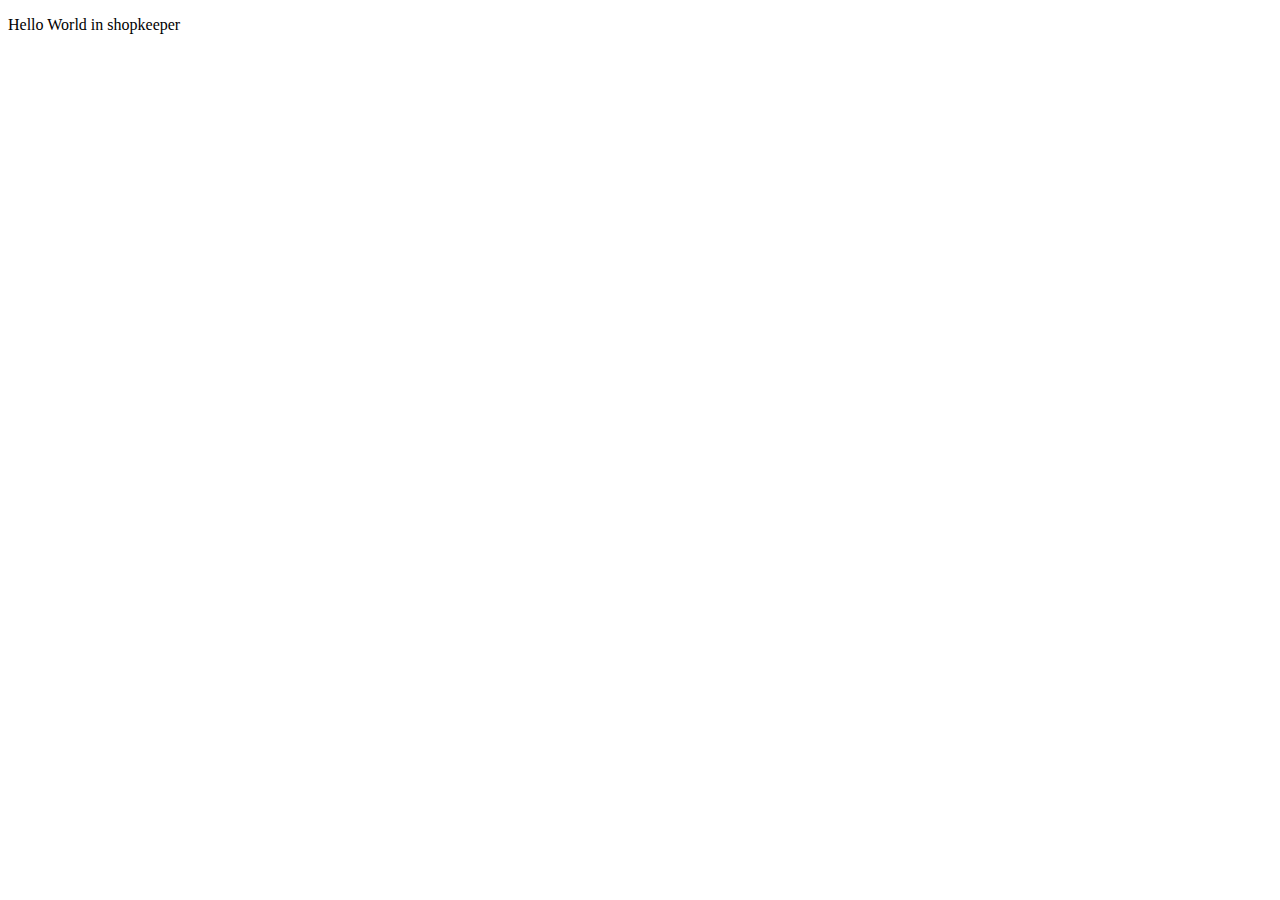
==== shopkeeper.html @ 1b2b2cfc "first commit" ====
<!DOCTYPE html>
<html lang="en">
<head>
    <meta charset="UTF-8">
    <meta name="viewport" content="width=device-width, initial-scale=1.0">
    <title>Document</title>
</head>
<body>
    <p>Hello World in shopkeeper</p>
</body>
</html>
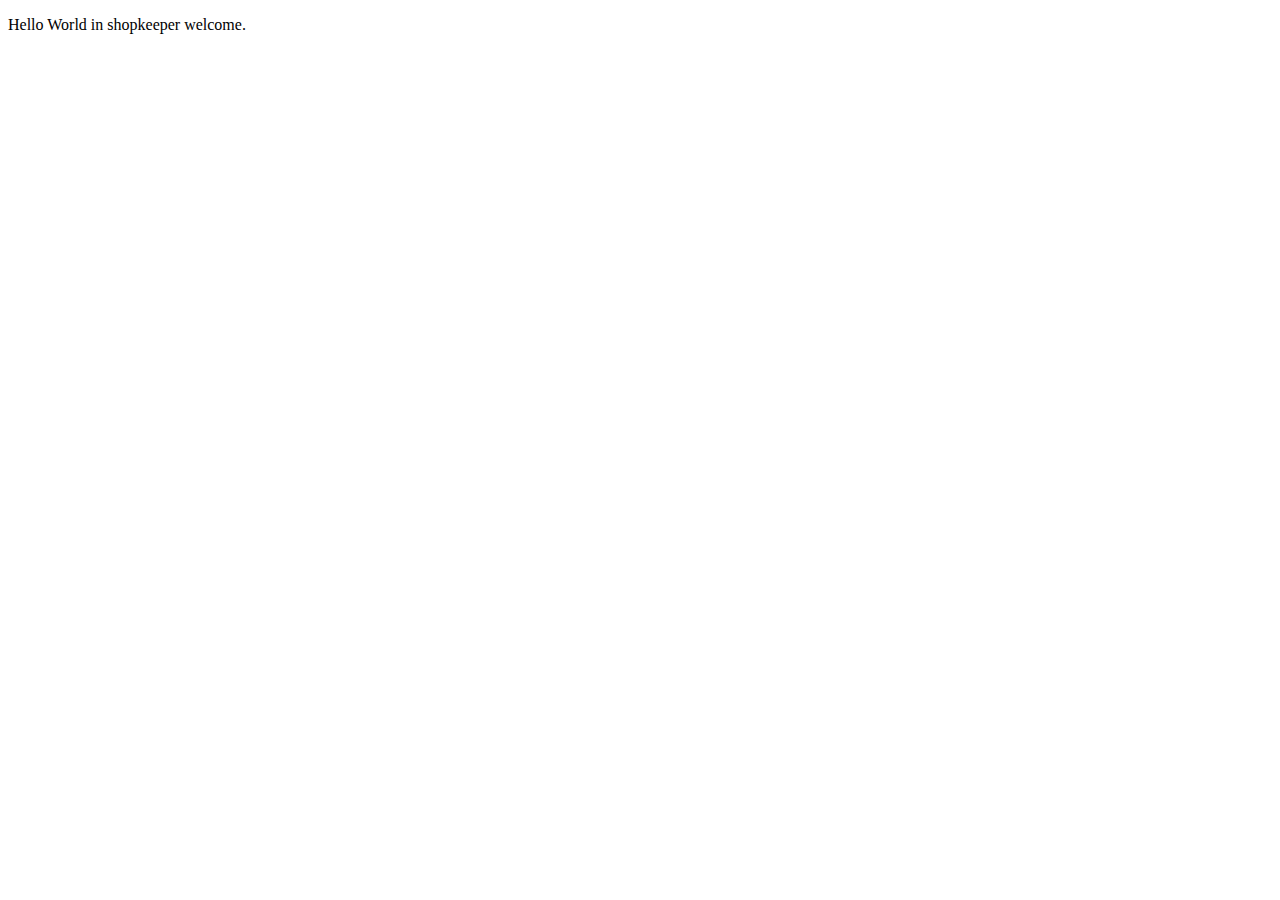
==== commit c1cc7525: "Update shopkeeper.html" ====
--- a/shopkeeper.html
+++ b/shopkeeper.html
@@ -6,6 +6,6 @@
     <title>Document</title>
 </head>
 <body>
-    <p>Hello World in shopkeeper</p>
+    <p>Hello World in shopkeeper welcome.</p>
 </body>
-</html>+</html>
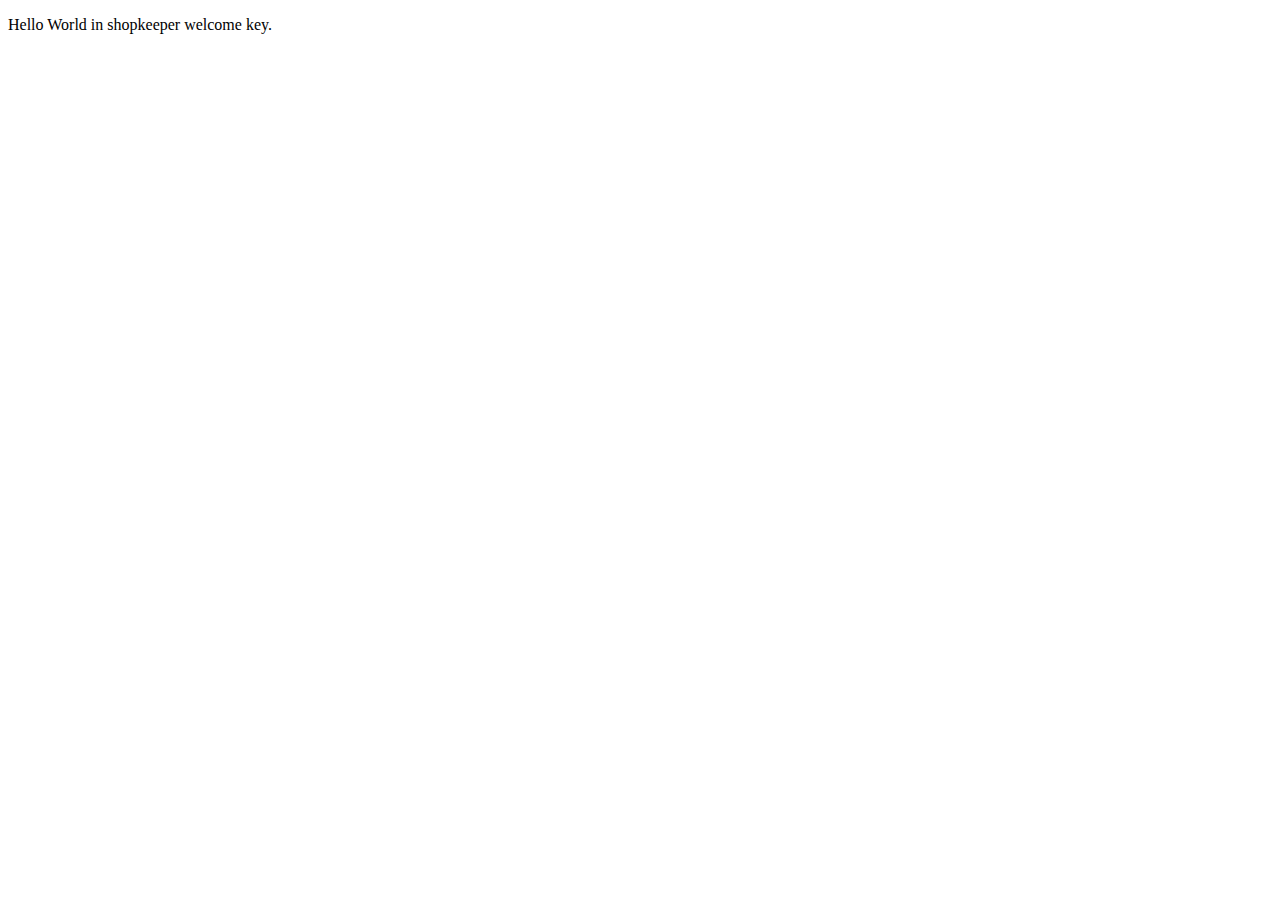
==== commit 8c5ad917: "changes in shopkeeper" ====
--- a/shopkeeper.html
+++ b/shopkeeper.html
@@ -6,6 +6,6 @@
     <title>Document</title>
 </head>
 <body>
-    <p>Hello World in shopkeeper welcome.</p>
+    <p>Hello World in shopkeeper welcome key.</p>
 </body>
 </html>
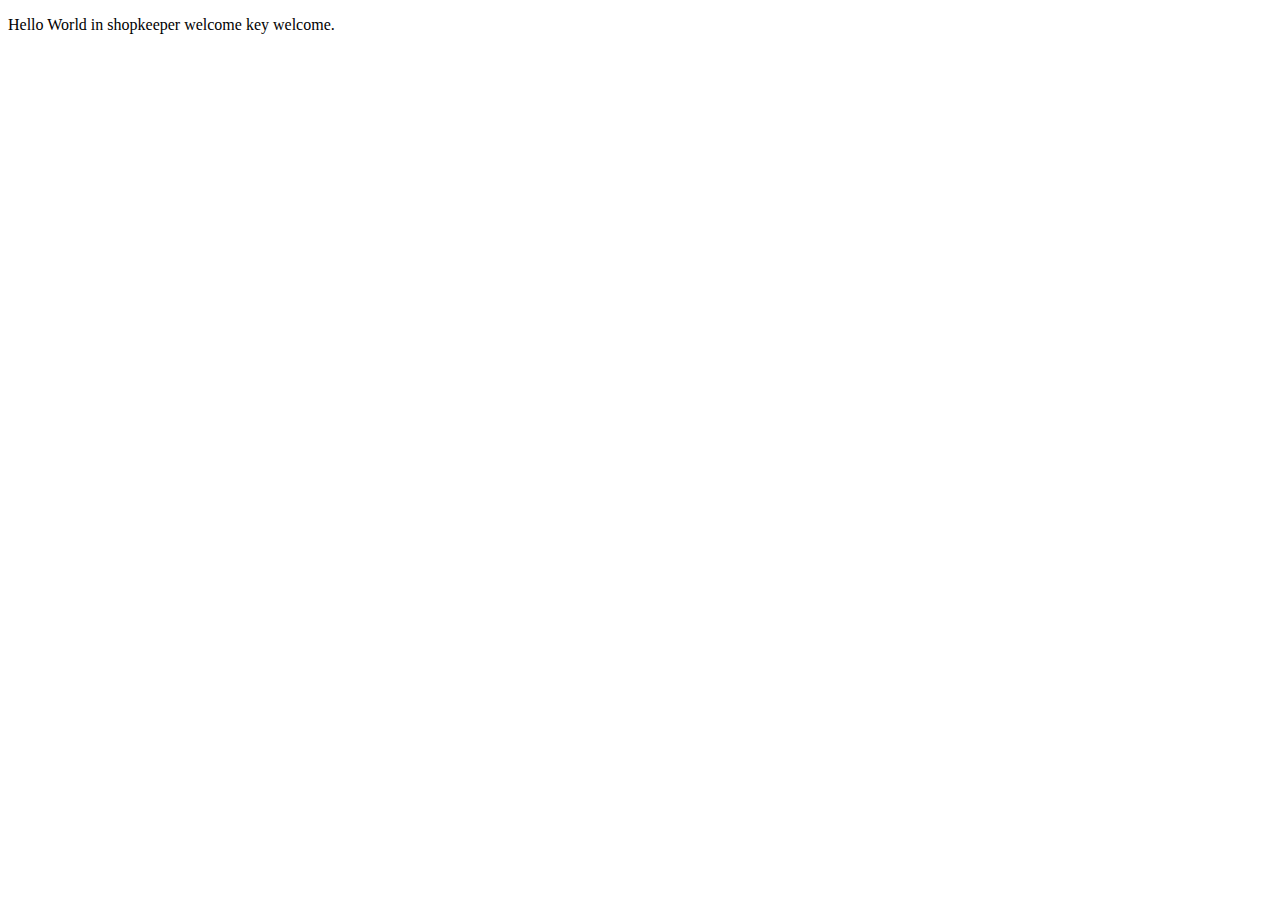
==== commit 260bb4f1: "new branch ma change" ====
--- a/shopkeeper.html
+++ b/shopkeeper.html
@@ -6,6 +6,6 @@
     <title>Document</title>
 </head>
 <body>
-    <p>Hello World in shopkeeper welcome key.</p>
+    <p>Hello World in shopkeeper welcome key welcome.</p>
 </body>
 </html>
